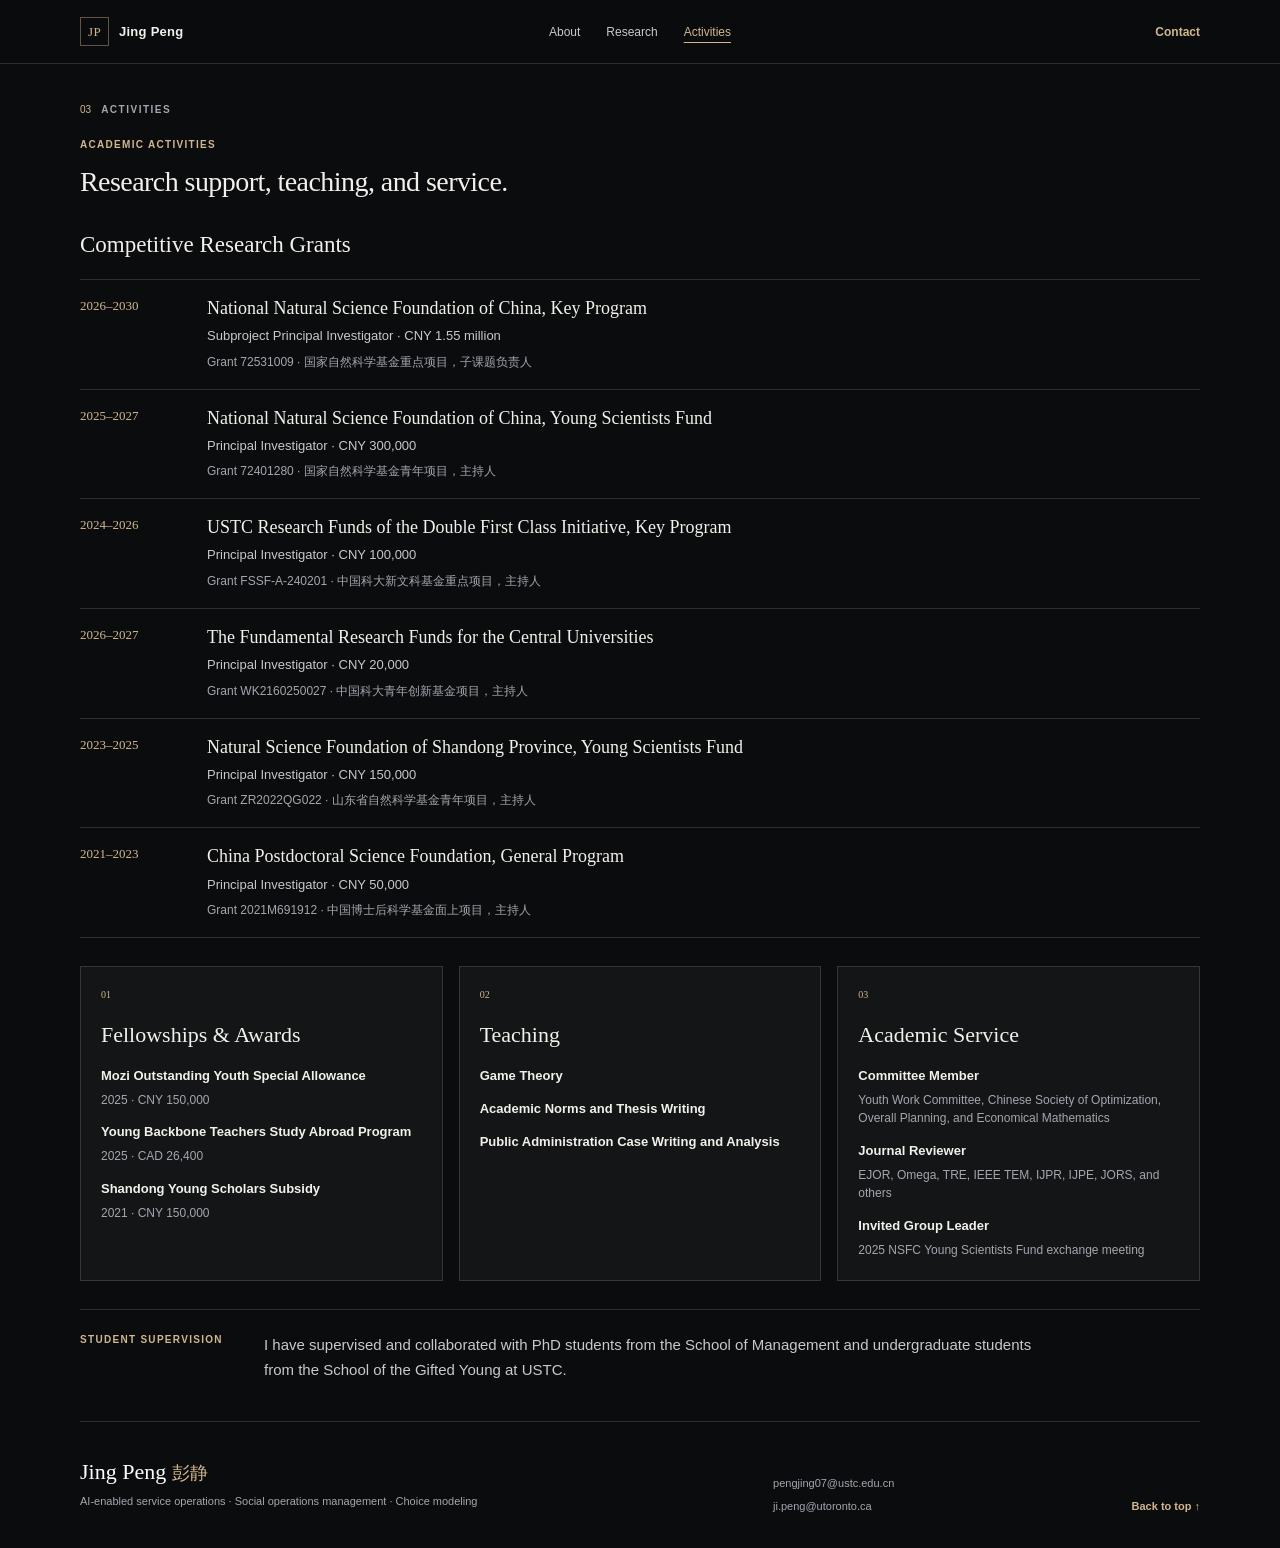
==== activities/index.html @ cc8537a6 "Split academic website into three pages and place research overview on homepage" ====
<!DOCTYPE html><html lang="en"><head><meta charSet="utf-8"/><meta name="viewport" content="width=device-width, initial-scale=1"/><link rel="preload" href="https://jing-peng-homepage.pengjingeve.chatgpt.site/api/visit?source=homepage" as="image"/><link rel="preload" href="/jing-peng.jpg" as="image"/><link rel="stylesheet" href="/styles.css" data-precedence="next"/><link rel="stylesheet" href="/overrides.css?v=20261028-portrait"/><link rel="stylesheet" href="/editorial.css?v=20261103-pages"/><title>Activities | Jing Peng</title><meta name="description" content="Jing Peng is an operations management scholar working on AI-enabled service operations, social operations management, and choice modeling."/><link rel="shortcut icon" href="/favicon.svg"/><link rel="icon" href="/favicon.svg"/></head><body><main id="top"><img class="visit-beacon" src="https://jing-peng-homepage.pengjingeve.chatgpt.site/api/visit?source=homepage" alt="" aria-hidden="true" width="1" height="1"/><header class="site-header"><a class="wordmark" href="/" aria-label="Jing Peng, home"><span>JP</span><strong>Jing Peng</strong></a><nav aria-label="Primary navigation"><a href="/">About</a><a href="/research/">Research</a><a href="/activities/" aria-current="page">Activities</a></nav><a class="contact-link" href="mailto:pengjing07@ustc.edu.cn">Contact</a></header><section class="section activities" id="activities"><div class="section-label"><span>03</span><p>Activities</p></div><div class="activities-content"><div class="section-heading"><p class="kicker">Academic activities</p><h1 class="page-title">Research support, teaching, and service.</h1></div><div class="activity-block grants"><h3>Competitive Research Grants</h3><div class="grant-list"><article><span>2026–2030</span><div><h4>National Natural Science Foundation of China, Key Program</h4><p>Subproject Principal Investigator · CNY 1.55 million</p><small>Grant 72531009 · 国家自然科学基金重点项目，子课题负责人</small></div></article><article><span>2025–2027</span><div><h4>National Natural Science Foundation of China, Young Scientists Fund</h4><p>Principal Investigator · CNY 300,000</p><small>Grant 72401280 · 国家自然科学基金青年项目，主持人</small></div></article><article><span>2024–2026</span><div><h4>USTC Research Funds of the Double First Class Initiative, Key Program</h4><p>Principal Investigator · CNY 100,000</p><small>Grant FSSF-A-240201 · 中国科大新文科基金重点项目，主持人</small></div></article><article><span>2026–2027</span><div><h4>The Fundamental Research Funds for the Central Universities</h4><p>Principal Investigator · CNY 20,000</p><small>Grant WK2160250027 · 中国科大青年创新基金项目，主持人</small></div></article><article><span>2023–2025</span><div><h4>Natural Science Foundation of Shandong Province, Young Scientists Fund</h4><p>Principal Investigator · CNY 150,000</p><small>Grant ZR2022QG022 · 山东省自然科学基金青年项目，主持人</small></div></article><article><span>2021–2023</span><div><h4>China Postdoctoral Science Foundation, General Program</h4><p>Principal Investigator · CNY 50,000</p><small>Grant 2021M691912 · 中国博士后科学基金面上项目，主持人</small></div></article></div></div><div class="activity-cards"><article><p class="card-number">01</p><h3>Fellowships &amp; Awards</h3><ul><li><strong>Mozi Outstanding Youth Special Allowance</strong><span>2025 · CNY 150,000</span></li><li><strong>Young Backbone Teachers Study Abroad Program</strong><span>2025 · CAD 26,400</span></li><li><strong>Shandong Young Scholars Subsidy</strong><span>2021 · CNY 150,000</span></li></ul></article><article><p class="card-number">02</p><h3>Teaching</h3><ul><li><strong>Game Theory</strong></li><li><strong>Academic Norms and Thesis Writing</strong></li><li><strong>Public Administration Case Writing and Analysis</strong></li></ul></article><article><p class="card-number">03</p><h3>Academic Service</h3><ul><li><strong>Committee Member</strong><span>Youth Work Committee, Chinese Society of Optimization, Overall Planning, and Economical Mathematics</span></li><li><strong>Journal Reviewer</strong><span>EJOR, Omega, TRE, IEEE TEM, IJPR, IJPE, JORS, and others</span></li><li><strong>Invited Group Leader</strong><span>2025 NSFC Young Scientists Fund exchange meeting</span></li></ul></article></div><div class="supervision"><p class="kicker">Student supervision</p><p>I have supervised and collaborated with PhD students from the School of Management and undergraduate students from the School of the Gifted Young at USTC.</p></div></div></section><footer><div><p class="footer-name">Jing Peng <span>彭静</span></p><p>AI-enabled service operations · Social operations management · Choice modeling</p></div><div class="footer-contact"><a href="mailto:pengjing07@ustc.edu.cn">pengjing07@ustc.edu.cn</a><a href="mailto:ji.peng@utoronto.ca">ji.peng@utoronto.ca</a></div><a class="back-top" href="#top">Back to top ↑</a></footer></main></body></html>
---- styles.css ----
/*! tailwindcss v4.2.1 | MIT License | https://tailwindcss.com */@layer properties{@supports (((-webkit-hyphens:none)) and (not (margin-trim:inline))) or ((-moz-orient:inline) and (not (color:rgb(from red r g b)))){*,::backdrop,:after,:before{--tw-blur:initial;--tw-brightness:initial;--tw-contrast:initial;--tw-grayscale:initial;--tw-hue-rotate:initial;--tw-invert:initial;--tw-opacity:initial;--tw-saturate:initial;--tw-sepia:initial;--tw-drop-shadow:initial;--tw-drop-shadow-color:initial;--tw-drop-shadow-alpha:100%;--tw-drop-shadow-size:initial}}}@layer theme{:host,:root{--font-sans:ui-sans-serif,system-ui,sans-serif,"Apple Color Emoji","Segoe UI Emoji","Segoe UI Symbol","Noto Color Emoji";--font-mono:ui-monospace,SFMono-Regular,Menlo,Monaco,Consolas,"Liberation Mono","Courier New",monospace;--spacing:.25rem;--default-transition-duration:.15s;--default-transition-timing-function:cubic-bezier(.4,0,.2,1);--default-font-family:var(--font-sans);--default-mono-font-family:var(--font-mono)}}@layer base{*,::backdrop,:after,:before{box-sizing:border-box;border:0 solid;margin:0;padding:0}::file-selector-button{box-sizing:border-box;border:0 solid;margin:0;padding:0}:host,html{-webkit-text-size-adjust:100%;tab-size:4;line-height:1.5;font-family:var(--default-font-family,ui-sans-serif,system-ui,sans-serif,"Apple Color Emoji","Segoe UI Emoji","Segoe UI Symbol","Noto Color Emoji");font-feature-settings:var(--default-font-feature-settings,normal);font-variation-settings:var(--default-font-variation-settings,normal);-webkit-tap-highlight-color:transparent}hr{height:0;color:inherit;border-top-width:1px}abbr:where([title]){-webkit-text-decoration:underline dotted;text-decoration:underline dotted}h1,h2,h3,h4,h5,h6{font-size:inherit;font-weight:inherit}a{color:inherit;-webkit-text-decoration:inherit;text-decoration:inherit}b,strong{font-weight:bolder}code,kbd,pre,samp{font-family:var(--default-mono-font-family,ui-monospace,SFMono-Regular,Menlo,Monaco,Consolas,"Liberation Mono","Courier New",monospace);font-feature-settings:var(--default-mono-font-feature-settings,normal);font-variation-settings:var(--default-mono-font-variation-settings,normal);font-size:1em}small{font-size:80%}sub,sup{vertical-align:baseline;font-size:75%;line-height:0;position:relative}sub{bottom:-.25em}sup{top:-.5em}table{text-indent:0;border-color:inherit;border-collapse:collapse}:-moz-focusring{outline:auto}progress{vertical-align:baseline}summary{display:list-item}menu,ol,ul{list-style:none}audio,canvas,embed,iframe,img,object,svg,video{vertical-align:middle;display:block}img,video{max-width:100%;height:auto}button,input,optgroup,select,textarea{font:inherit;font-feature-settings:inherit;font-variation-settings:inherit;letter-spacing:inherit;color:inherit;opacity:1;background-color:#0000;border-radius:0}::file-selector-button{font:inherit;font-feature-settings:inherit;font-variation-settings:inherit;letter-spacing:inherit;color:inherit;opacity:1;background-color:#0000;border-radius:0}:where(select:is([multiple],[size])) optgroup{font-weight:bolder}:where(select:is([multiple],[size])) optgroup option{padding-inline-start:20px}::file-selector-button{margin-inline-end:4px}::placeholder{opacity:1}@supports (not ((-webkit-appearance:-apple-pay-button))) or (contain-intrinsic-size:1px){::placeholder{color:currentColor}@supports (color:color-mix(in lab,red,red)){::placeholder{color:color-mix(in oklab,currentcolor 50%,transparent)}}}textarea{resize:vertical}::-webkit-search-decoration{-webkit-appearance:none}::-webkit-date-and-time-value{min-height:1lh;text-align:inherit}::-webkit-datetime-edit{display:inline-flex}::-webkit-datetime-edit-fields-wrapper{padding:0}::-webkit-datetime-edit,::-webkit-datetime-edit-year-field{padding-block:0}::-webkit-datetime-edit-day-field,::-webkit-datetime-edit-month-field{padding-block:0}::-webkit-datetime-edit-hour-field,::-webkit-datetime-edit-minute-field{padding-block:0}::-webkit-datetime-edit-millisecond-field,::-webkit-datetime-edit-second-field{padding-block:0}::-webkit-datetime-edit-meridiem-field{padding-block:0}::-webkit-calendar-picker-indicator{line-height:1}:-moz-ui-invalid{box-shadow:none}button,input:where([type=button],[type=reset],[type=submit]){appearance:button}::file-selector-button{appearance:button}::-webkit-inner-spin-button,::-webkit-outer-spin-button{height:auto}[hidden]:where(:not([hidden=until-found])){display:none!important}}@layer components;@layer utilities{.visible{visibility:visible}.absolute{position:absolute}.fixed{position:fixed}.relative{position:relative}.static{position:static}.sticky{position:sticky}.start{inset-inline-start:var(--spacing)}.end{inset-inline-end:var(--spacing)}.block{display:block}.flex{display:flex}.hidden{display:none}.inline{display:inline}.inline-block{display:inline-block}.inline-flex{display:inline-flex}.resize{resize:both}.blur{--tw-blur:blur(8px);filter:var(--tw-blur,) var(--tw-brightness,) var(--tw-contrast,) var(--tw-grayscale,) var(--tw-hue-rotate,) var(--tw-invert,) var(--tw-saturate,) var(--tw-sepia,) var(--tw-drop-shadow,)}.transition{transition-property:color,background-color,border-color,outline-color,text-decoration-color,fill,stroke,--tw-gradient-from,--tw-gradient-via,--tw-gradient-to,opacity,box-shadow,transform,translate,scale,rotate,filter,-webkit-backdrop-filter,backdrop-filter,display,content-visibility,overlay,pointer-events;transition-timing-function:var(--tw-ease,var(--default-transition-timing-function));transition-duration:var(--tw-duration,var(--default-transition-duration))}}:root{--ink:#102d35;--ink-soft:#274851;--paper:#f4f0e8;--paper-light:#fbfaf6;--accent:#b85b3d;--line:#102d352e;--muted:#65777a}*{box-sizing:border-box}html{scroll-behavior:smooth}body{background:var(--paper-light);color:var(--ink);-webkit-font-smoothing:antialiased;margin:0;font-family:Inter,ui-sans-serif,-apple-system,BlinkMacSystemFont,Segoe UI,sans-serif}a{color:inherit;text-decoration:none}svg{fill:none;stroke:currentColor;stroke-width:1.6px;width:1em;height:1em}.site-header{z-index:20;border-bottom:1px solid var(--line);-webkit-backdrop-filter:blur(16px);backdrop-filter:blur(16px);background:#fbfaf6eb;grid-template-columns:1fr auto 1fr;align-items:center;min-height:76px;padding:0 5vw;display:grid;position:sticky;top:0}.wordmark{letter-spacing:.02em;align-items:center;gap:12px;font-size:14px;display:flex}.wordmark span{width:35px;height:35px;color:var(--paper-light);background:var(--ink);place-items:center;font-family:Georgia,serif;display:grid}.site-header nav{color:var(--ink-soft);gap:34px;font-size:13px;display:flex}.contact-link,.site-header nav a{padding:8px 0;position:relative}.contact-link:after,.site-header nav a:after{content:"";background:var(--accent);transform-origin:100%;height:1px;transition:transform .25s;position:absolute;bottom:3px;left:0;right:0;transform:scaleX(0)}.contact-link:hover:after,.site-header nav a:hover:after{transform-origin:0;transform:scaleX(1)}.contact-link{color:var(--accent);justify-self:end;font-size:13px;font-weight:700}.hero{background:var(--paper);grid-template-columns:minmax(0,1.16fr) minmax(320px,.84fr);min-height:calc(100vh - 76px);display:grid}.hero-copy{flex-direction:column;justify-content:center;padding:9vw 5vw 8vw 8vw;display:flex}.eyebrow,.kicker{color:var(--accent);letter-spacing:.18em;text-transform:uppercase;margin:0 0 24px;font-size:11px;font-weight:800}.hero h1{letter-spacing:-.055em;margin:0;font-family:Georgia,Times New Roman,serif;font-size:clamp(68px,8vw,132px);font-weight:400;line-height:.86}.hero h1 span{color:var(--accent);letter-spacing:.18em;margin-top:20px;font-family:Songti SC,STSong,serif;font-size:.35em;display:block}.hero-role{margin:50px 0 0;font-family:Georgia,serif;font-size:clamp(19px,1.65vw,26px);line-height:1.55}.hero-intro{max-width:680px;color:var(--ink-soft);margin:24px 0 0;font-size:16px;line-height:1.8}.hero-actions{flex-wrap:wrap;align-items:center;gap:26px;margin-top:38px;display:flex}.primary-button{color:#fff;background:var(--ink);padding:15px 20px;font-size:13px;font-weight:700;transition:background .2s,transform .2s}.primary-button:hover{background:var(--accent);transform:translateY(-2px)}.text-button{color:var(--accent);align-items:center;gap:8px;font-size:13px;font-weight:700;display:flex}.text-button svg{transition:transform .2s}.text-button:hover svg{transform:translate(3px,-3px)}.portrait-wrap{background:var(--ink);place-items:center;min-height:610px;padding:7vw 7vw 7vw 3vw;display:grid;position:relative;overflow:hidden}.portrait-wrap:before{content:"";border:1px solid #ffffff26;border-radius:50%;width:430px;height:430px;position:absolute}.portrait-frame{z-index:1;width:min(100%,445px);position:relative;box-shadow:28px 32px #b85b3df2}.portrait-frame img{filter:saturate(.82)contrast(1.03);width:100%;height:auto;display:block}.portrait-note{z-index:2;color:#fff;border-left:2px solid var(--accent);background:#102d35e6;flex-direction:column;padding:14px 18px;display:flex;position:absolute;bottom:3vw;right:4vw}.portrait-note span{color:#b9c8c8;letter-spacing:.14em;text-transform:uppercase;font-size:10px}.portrait-note strong{margin-top:4px;font-family:Georgia,serif;font-size:15px;font-weight:400}.profile-strip{color:#fff;background:var(--accent);grid-template-columns:1fr 3fr;align-items:center;padding:26px 8vw;display:grid}.profile-strip>span{letter-spacing:.18em;text-transform:uppercase;font-size:11px;font-weight:800}.profile-strip ul{justify-content:space-between;gap:30px;margin:0;padding:0;font-family:Georgia,serif;font-size:clamp(16px,1.5vw,22px);list-style:none;display:flex}.section{grid-template-columns:minmax(120px,1fr) minmax(0,5fr);padding:110px 8vw;display:grid}.section-label{align-items:flex-start;gap:13px;padding-top:8px;display:flex}.section-label span{color:var(--accent);font-family:Georgia,serif;font-size:12px}.section-label p{letter-spacing:.15em;text-transform:uppercase;writing-mode:vertical-rl;margin:0;font-size:11px;font-weight:800;transform:rotate(180deg)}.about{background:var(--paper-light)}.about-content{max-width:1050px}.lead{letter-spacing:-.025em;max-width:980px;margin:0;font-family:Georgia,serif;font-size:clamp(32px,4.3vw,62px);line-height:1.13}.mentor-highlight{background:var(--paper);border-left:4px solid var(--accent);grid-template-columns:170px 1fr;align-items:start;gap:32px;margin-top:0;padding:28px 32px;display:grid}.mentor-highlight>span{color:var(--accent);letter-spacing:.16em;text-transform:uppercase;padding-top:5px;font-size:11px;font-weight:800}.mentor-highlight p{max-width:760px;color:var(--ink);margin:0;font-family:Georgia,serif;font-size:clamp(20px,2vw,25px);line-height:1.55}.mentor-highlight a{color:var(--accent);border-bottom:1px solid #b85b3d73}.mentor-highlight strong{font-weight:700}.mentor-highlight+.mentor-highlight{margin-top:16px}.profile-links{border-top:1px solid var(--line);border-bottom:1px solid var(--line);grid-template-columns:repeat(4,1fr);margin-top:65px;display:grid}.profile-links a{border-right:1px solid var(--line);justify-content:space-between;align-items:center;padding:20px 18px;font-size:13px;font-weight:700;display:flex}.profile-links a:last-child{border-right:0}.profile-links a:hover{color:#fff;background:var(--accent)}.research{color:var(--paper-light);background:var(--ink)}.section-label.light span{color:#df896e}.section-label.light p{color:var(--paper-light)}.research-content{min-width:0}.section-heading{max-width:840px}.interests h2,.section-heading h2{letter-spacing:-.035em;margin:0;font-family:Georgia,serif;font-size:clamp(40px,5.2vw,76px);font-weight:400;line-height:1.05}.light-heading .kicker{color:#df896e}.research .section-heading .kicker{margin-bottom:14px;font-size:14px}.legend{color:#d5dddd;margin:0;font-size:16px;line-height:1.6}.featured-papers{border-top:1px solid #ffffff38;margin-top:70px}.featured-paper{border-bottom:1px solid #ffffff38;grid-template-columns:48px 1fr;gap:18px;padding:40px 0;display:grid}.paper-index{color:#df896e;font-family:Georgia,serif;font-size:13px}.paper-status{color:#b7c7c7;letter-spacing:.08em;text-transform:uppercase;margin:0 0 10px;font-size:13px;font-weight:700}.featured-paper h3{max-width:1050px;margin:0;font-family:Georgia,serif;font-size:clamp(23px,2.5vw,34px);font-weight:400;line-height:1.2}.featured-paper h3 a,.paper-authors a{transition:color .2s}.featured-paper h3 a:hover,.paper-authors a:hover{color:#df896e}.paper-authors{color:#d5dddd;margin:17px 0 0;font-size:18px;line-height:1.5}.paper-authors sup{color:#df896e;font-weight:800}.paper-detail{color:#94aaad;margin:10px 0 0;font-size:13px;line-height:1.6}.paper-previous-title{color:#94aaad;margin:10px 0 0;font-size:15px;line-height:1.6}.publication-section{grid-template-columns:350px minmax(0,1fr);gap:34px;margin-top:105px;display:grid}.publication-heading{align-self:start;position:sticky;top:110px}.publication-heading .kicker{color:#df896e}.publication-heading h3{white-space:nowrap;margin:0;font-family:Georgia,serif;font-size:clamp(20px,1.7vw,23px);font-weight:400;line-height:1.2}.publication-heading>p:last-child{color:#9db0b2;font-size:13px;line-height:1.7}.publication{border-bottom:1px solid #ffffff2e;grid-template-columns:55px 1fr;gap:20px;margin-bottom:30px;padding:0 0 30px;display:grid}.publication-year{color:#df896e;font-family:Georgia,serif;font-size:13px}.publication p{margin:0}.publication .authors{color:#aebfc0;font-size:12px;line-height:1.5}.publication h4{margin:7px 0;font-family:Georgia,serif;font-size:20px;font-weight:400;line-height:1.35}.publication h4 a{transition:color .2s}.publication h4 a:hover{color:#df896e}.publication .journal{color:#91a8aa;font-size:13px;line-height:1.55}.publication .paper-note{color:#df896e;text-transform:uppercase;letter-spacing:.06em;margin-top:9px;font-size:11px}.student-work{padding-top:100px}.early-work,.student-work{border-top:1px solid #ffffff38}.early-work{padding-top:90px}.activities{background:var(--paper)}.activities-content{min-width:0}.activities .section-heading{max-width:none}.activities .section-heading h2{white-space:nowrap;font-size:clamp(38px,4vw,56px)}.activity-block{margin-top:80px}.activity-block>h3{margin:0 0 30px;font-family:Georgia,serif;font-size:30px;font-weight:400}.grant-list{border-top:1px solid var(--line)}.grant-list article{border-bottom:1px solid var(--line);grid-template-columns:120px 1fr;gap:30px;padding:28px 0;display:grid}.grant-list article>span{color:var(--accent);font-family:Georgia,serif;font-size:16px}.grant-list h4{margin:0;font-family:Georgia,serif;font-size:22px;font-weight:400;line-height:1.35}.grant-list p{color:var(--ink-soft);margin:8px 0 5px;font-size:15px}.grant-list small{color:var(--muted);font-size:14px;line-height:1.5}.activity-cards{grid-template-columns:repeat(3,1fr);gap:18px;margin-top:80px;display:grid}.activity-cards article{min-height:390px;color:var(--paper-light);background:var(--ink);padding:28px}.activity-cards article:nth-child(2){color:var(--ink);background:#d9ddd4}.activity-cards article:nth-child(3){background:var(--accent)}.card-number{opacity:.65;margin:0 0 50px;font-family:Georgia,serif;font-size:13px}.activity-cards h3{margin:0 0 28px;font-family:Georgia,serif;font-size:28px;font-weight:400}.activity-cards ul{gap:20px;margin:0;padding:0;list-style:none;display:grid}.activity-cards li{flex-direction:column;gap:5px;display:flex}.activity-cards strong{font-size:15px;line-height:1.45}.activity-cards span{opacity:.78;font-size:14px;line-height:1.55}.supervision{border-top:1px solid var(--line);grid-template-columns:1fr 3fr;gap:7vw;margin-top:90px;padding-top:35px;display:grid}.supervision>p:last-child{max-width:800px;margin:0;font-family:Georgia,serif;font-size:21px;line-height:1.5}.interests{color:#fff;background:var(--accent)}.interests-content{max-width:1020px}.interests .kicker{color:#ffe5db}.interests-content>p:nth-of-type(2){max-width:780px;margin:38px 0 0;font-family:Georgia,serif;font-size:21px;line-height:1.6}.song-links{grid-template-columns:1fr 1fr;gap:16px;margin-top:60px;display:grid}.song-card{min-height:180px;color:var(--ink);background:var(--paper-light);flex-direction:column;padding:26px;display:flex}.song-links span{color:var(--accent);letter-spacing:.15em;text-transform:uppercase;grid-column:1/-1;align-self:start;font-size:10px;font-weight:800}.song-links strong{margin-top:18px;font-family:Georgia,serif;font-size:20px;font-weight:400}.song-card audio{color-scheme:light;width:100%;margin-top:auto;padding-top:24px}footer{color:#b6c3c3;background:#09252d;grid-template-columns:2fr 1fr auto;align-items:end;gap:5vw;padding:70px 8vw;font-size:12px;display:grid}footer p{margin:5px 0}.footer-name{color:#fff;font-family:Georgia,serif;font-size:28px}.footer-name span{color:#df896e;font-family:Songti SC,serif;font-size:18px}.footer-contact{flex-direction:column;gap:8px;display:flex}.back-top:hover,.footer-contact a:hover{color:#fff}.back-top{color:#df896e;font-weight:700}@media (max-width:980px){.site-header{grid-template-columns:1fr auto}.site-header nav{display:none}.hero{grid-template-columns:1fr 1fr}.hero-copy{padding-left:6vw}.hero h1{font-size:clamp(58px,9vw,86px)}.portrait-wrap{padding:8vw 5vw 8vw 2vw}.profile-strip{grid-template-columns:1fr;gap:14px}.profile-strip ul{flex-wrap:wrap;justify-content:flex-start}.section{grid-template-columns:70px 1fr;padding:90px 5vw}.publication-section{grid-template-columns:1fr;gap:40px}.publication-heading{position:static}.publication-heading h3{white-space:normal}.activity-cards{grid-template-columns:1fr}.activity-cards article{min-height:0}.activities .section-heading h2{white-space:normal}}@media (max-width:700px){.site-header{min-height:66px;padding:0 20px}.wordmark strong{display:none}.hero{grid-template-columns:1fr}.hero-copy{min-height:650px;padding:90px 24px 70px}.hero h1{font-size:67px}.hero-role{margin-top:38px;font-size:19px}.hero-actions{flex-direction:column;align-items:flex-start}.portrait-wrap{min-height:auto;padding:60px 40px 80px}.portrait-frame{box-shadow:17px 19px 0 var(--accent)}.portrait-note{bottom:30px;right:24px}.profile-strip{padding:26px 24px}.profile-strip ul{gap:8px;display:grid}.section{grid-template-columns:1fr;padding:75px 24px}.section-label{margin-bottom:38px}.section-label p{writing-mode:horizontal-tb;transform:none}.mentor-highlight{grid-template-columns:1fr;gap:12px;margin-top:0;padding:24px}.mentor-highlight p{font-size:20px}.profile-links{grid-template-columns:1fr 1fr;margin-top:45px}.profile-links a:nth-child(2){border-right:0}.profile-links a:nth-child(-n+2){border-bottom:1px solid var(--line)}.featured-paper{grid-template-columns:38px 1fr;gap:14px}.publication-section{margin-top:80px}.publication{grid-template-columns:48px 1fr;gap:10px}.supervision{grid-template-columns:1fr;gap:15px}.grant-list article{gap:9px}.grant-list article,.song-links,footer{grid-template-columns:1fr}footer{align-items:start;padding:55px 24px}}@media (prefers-reduced-motion:reduce){html{scroll-behavior:auto}*,:after,:before{transition-duration:.01ms!important}}.visit-beacon{opacity:0;pointer-events:none;width:1px;height:1px;position:absolute}@property --tw-blur{syntax:"*";inherits:false}@property --tw-brightness{syntax:"*";inherits:false}@property --tw-contrast{syntax:"*";inherits:false}@property --tw-grayscale{syntax:"*";inherits:false}@property --tw-hue-rotate{syntax:"*";inherits:false}@property --tw-invert{syntax:"*";inherits:false}@property --tw-opacity{syntax:"*";inherits:false}@property --tw-saturate{syntax:"*";inherits:false}@property --tw-sepia{syntax:"*";inherits:false}@property --tw-drop-shadow{syntax:"*";inherits:false}@property --tw-drop-shadow-color{syntax:"*";inherits:false}@property --tw-drop-shadow-alpha{syntax:"<percentage>";inherits:false;initial-value:100%}@property --tw-drop-shadow-size{syntax:"*";inherits:false}
---- overrides.css ----
.hero-role span {
  color: var(--muted);
  font-size: .78em;
  font-weight: 500;
  white-space: nowrap;
}

.rotman-experience p {
  max-width: 790px;
}

.rotman-experience ul {
  display: grid;
  gap: 0;
  margin: 24px 0 0;
  padding: 0;
  border-top: 1px solid var(--line);
  list-style: none;
}

.rotman-experience li {
  display: grid;
  grid-template-columns: minmax(190px, 1fr) minmax(210px, auto);
  gap: 24px;
  align-items: baseline;
  padding: 14px 0;
  border-bottom: 1px solid var(--line);
}

.rotman-experience li > div {
  display: grid;
  gap: 5px;
}

.rotman-experience li strong {
  color: var(--ink);
  font-family: Inter, ui-sans-serif, -apple-system, BlinkMacSystemFont, "Segoe UI", sans-serif;
  font-size: 15px;
}

.rotman-experience li small {
  color: var(--accent);
  font-size: 13px;
  font-weight: 700;
  line-height: 1.45;
  white-space: nowrap;
}

.rotman-experience li span {
  color: var(--muted);
  font-size: 14px;
  text-align: right;
}

@media (max-width: 700px) {
  .rotman-experience li {
    grid-template-columns: 1fr;
    gap: 4px;
  }

  .rotman-experience li span {
    text-align: left;
  }
}

.other-publications {
  border-top: 1px solid rgba(255, 255, 255, .22);
  padding-top: 90px;
}

.other-publications .publication {
  padding: 22px 0;
}

.other-publications .publication h4 {
  font-size: 20px;
}

.other-publications .publication .authors,
.other-publications .publication .journal {
  font-size: 14px;
}

.other-publications .publication-year {
  font-size: 13px;
}

/* Compact the five selected papers while preserving their visual priority. */
.research .featured-papers {
  margin-top: 34px;
}

.research .featured-paper {
  grid-template-columns: 40px 1fr;
  gap: 12px;
  padding: 16px 0;
}

.research .paper-index {
  font-size: 11px;
}

.research .paper-status {
  margin-bottom: 5px;
  font-size: 11px;
}

.research .featured-paper h3 {
  font-size: clamp(19px, 1.85vw, 26px);
  line-height: 1.14;
}

.research .paper-authors {
  margin-top: 8px;
  font-size: 14px;
  line-height: 1.35;
}

.research .paper-detail {
  margin-top: 4px;
  font-size: 11.5px;
  line-height: 1.4;
}

.research .paper-previous-title {
  margin-top: 4px;
  font-size: 12px;
  line-height: 1.4;
}

@media (min-width: 981px) {
  .research.section {
    padding-top: 60px;
  }
}

/* Circular upper-body portrait on the homepage. */
.portrait-frame {
  aspect-ratio: 1 / 1;
  border-radius: 50%;
  overflow: hidden;
  box-shadow: 24px 28px 0 var(--accent);
}

.portrait-frame img {
  width: 100%;
  height: 100%;
  object-fit: cover;
  object-position: center top;
  transform: scale(1.18);
  transform-origin: center top;
}
---- editorial.css ----
/* Black editorial template: one compact introduction, followed by the research. */
:root{--ink:#f2f0ea;--ink-soft:#c7c9cd;--paper:#111315;--paper-light:#0b0c0e;--accent:#d0b78f;--line:#ffffff24;--muted:#a3a7ae}
html{color-scheme:dark;scroll-padding-top:88px}
body{background:#0b0c0e;color:var(--ink)}
.site-header{min-height:64px;padding:0 max(24px,calc((100vw - 1120px)/2));background:#0b0c0ef2;border-bottom:1px solid var(--line);grid-template-columns:1fr auto 1fr}
.wordmark{gap:10px;font-size:13px}
.wordmark span{width:29px;height:29px;background:transparent;color:var(--accent);border:1px solid #d0b78f70}
.site-header nav{display:flex;gap:26px;color:#c7c9cd;font-size:12px}
.contact-link{color:var(--accent);font-size:12px}
.intro-section{max-width:1120px;margin:0 auto;padding:40px 0 32px}
.intro-content{scroll-margin-top:88px}
.intro-heading{display:grid;grid-template-columns:minmax(0,1fr) 160px;gap:38px;align-items:start}
.intro-copy .eyebrow{margin:0 0 12px;color:var(--accent);font-size:10px;letter-spacing:.13em}
.intro-copy h1{display:flex;align-items:baseline;flex-wrap:wrap;gap:18px;margin:0;font-family:Georgia,"Times New Roman",serif;font-size:48px;font-weight:400;letter-spacing:-.035em;line-height:1.12}
.intro-copy h1 span{color:var(--accent);font-family:"Songti SC",STSong,serif;font-size:23px;letter-spacing:.12em}
.intro-role{margin:10px 0 0;color:#e5e5e2;font-size:16px;line-height:1.5}
.intro-bio{max-width:860px;margin:16px 0 0;color:var(--ink-soft);font-size:15px;line-height:1.75}
.intro-bio a{color:var(--accent);text-decoration:underline;text-underline-offset:3px}
.intro-bio strong{font-weight:600}
.intro-portrait{width:160px;margin:0}
.intro-portrait img{width:160px;height:160px;border-radius:50%;object-fit:cover;object-position:center top;border:1px solid #ffffff26}
.intro-portrait figcaption{margin-top:12px;color:#c7c9cd;text-align:center;font-size:12px;line-height:1.5}
.intro-portrait figcaption span{display:block;color:var(--muted);font-size:9px;text-transform:uppercase;letter-spacing:.13em}
.rotman-timeline{display:grid;grid-template-columns:repeat(3,minmax(0,1fr));gap:24px;margin:24px 0 0;padding:18px 0;border-top:1px solid var(--line);border-bottom:1px solid var(--line);list-style:none}
.rotman-timeline li{display:flex;flex-direction:column;gap:5px;min-width:0}
.rotman-timeline li>div{display:contents}
.rotman-timeline strong{color:#eeeeea;font-size:13px;font-weight:600;line-height:1.5}
.rotman-timeline small{order:3;color:var(--accent);font-size:11px;line-height:1.55}
.rotman-timeline li>span{color:var(--muted);font-size:12px;line-height:1.5}
.intro-footer{display:flex;justify-content:space-between;align-items:center;flex-wrap:wrap;gap:16px;margin-top:18px}
.intro-contact{display:inline-flex;align-items:center;gap:6px;color:var(--accent);font-size:12px;font-weight:600}
.intro-contact svg{width:12px;height:12px}
.intro-footer .profile-links{display:flex;flex-wrap:wrap;gap:20px;margin:0;border:0}
.intro-footer .profile-links a{gap:6px;padding:0;border:0;color:#c7c9cd;font-size:12px;font-weight:500}
.intro-footer .profile-links a:hover{color:var(--accent);background:none}
.intro-footer .profile-links svg{width:11px;height:11px}
.profile-strip{max-width:1120px;margin:0 auto;padding:15px 0;background:transparent;color:var(--ink-soft);border-top:1px solid var(--line);border-bottom:1px solid var(--line);grid-template-columns:150px minmax(0,1fr);gap:20px}
.profile-strip>span{color:var(--muted);font-size:9px;letter-spacing:.12em}
.profile-strip ul{justify-content:flex-start;gap:28px;font-family:inherit;font-size:12px;line-height:1.6}
.section{display:block;max-width:1120px;margin:0 auto;padding:38px 0;background:transparent;border-bottom:1px solid var(--line)}
.section-label{display:flex;align-items:baseline;gap:10px;margin:0 0 20px;padding:0}
.section-label p,.section-label.light p{writing-mode:horizontal-tb;transform:none;color:var(--muted);font-size:10px;letter-spacing:.15em}
.section-label span,.section-label.light span{color:var(--accent);font-family:inherit;font-size:10px}
.research{background:transparent;color:var(--ink)}
.research.section{padding-top:36px}
.section-heading{max-width:850px}
.eyebrow,.kicker,.light-heading .kicker,.research .section-heading .kicker{color:var(--accent);margin-bottom:12px;font-size:10px;letter-spacing:.13em}
.section-heading h2,.interests h2,.research-overview h2{font-family:Georgia,"Times New Roman",serif;font-size:38px;line-height:1.15;letter-spacing:-.025em}
.research-overview{margin-bottom:32px}
.research-summary{max-width:1000px;margin:16px 0 0;color:var(--ink-soft);font-size:15px;line-height:1.75}
.research-themes{display:grid;grid-template-columns:repeat(3,minmax(0,1fr));gap:26px;margin-top:26px}
.research-theme{display:flex;flex-direction:column;min-width:0;padding-top:16px;border-top:1px solid var(--line)}
.research-theme h3{margin:0;color:var(--ink);font-family:Georgia,serif;font-size:21px;font-weight:400;line-height:1.25}
.research-theme>p{margin:12px 0 0;color:var(--ink-soft);font-size:13px;line-height:1.7}
.research-theme .theme-paper{margin-top:auto;padding-top:16px;font-size:12px;line-height:1.55}
.theme-paper span{display:block;margin-bottom:5px;color:var(--muted);font-size:9px;letter-spacing:.1em;text-transform:uppercase}
.theme-paper a{color:var(--accent);text-decoration:underline;text-decoration-color:#d0b78f60;text-underline-offset:3px}
.theme-paper a:hover{color:#fff}
a:focus-visible{outline:2px solid var(--accent);outline-offset:4px}
.legend{color:var(--muted);font-size:12px;line-height:1.5}
.research .featured-papers{margin-top:18px;border-color:var(--line)}
.research .featured-paper{grid-template-columns:28px minmax(0,1fr);gap:10px;padding:14px 0;border-color:var(--line)}
.research .paper-index,.research .paper-status,.research .mentor-note{color:var(--accent)}
.research .paper-index{font-size:10px}
.research .paper-status{font-size:10px;letter-spacing:.05em;margin-bottom:5px}
.research .featured-paper h3{font-size:22px;line-height:1.25}
.research .paper-authors{color:#c7c9cd;margin-top:7px;font-size:13px;line-height:1.5}
.research .paper-authors sup{color:var(--accent)}
.research .paper-detail,.research .paper-previous-title{color:var(--muted);margin-top:4px;font-size:11.5px;line-height:1.55}
.research .paper-detail.mentor-note{color:var(--accent)}
.featured-paper h3 a:hover,.paper-authors a:hover,.publication h4 a:hover{color:var(--accent)}
.publication-section,.other-publications{grid-template-columns:190px minmax(0,1fr);gap:28px;margin-top:36px;padding-top:28px;border-color:var(--line)}
.publication-heading{position:static}
.publication-heading .kicker{color:var(--muted);margin-bottom:10px}
.publication-heading h3{font-size:22px;white-space:normal;line-height:1.3}
.other-publications .publication{grid-template-columns:42px minmax(0,1fr);gap:14px;margin:0;padding:13px 0;border-color:var(--line)}
.other-publications .publication:first-child{padding-top:0}
.other-publications .publication h4{margin:4px 0;font-size:18px;line-height:1.4}
.other-publications .publication .authors,.other-publications .publication .journal{color:var(--muted);font-size:12px;line-height:1.6}
.other-publications .publication-year{color:var(--accent);font-size:12px}
.activities .section-heading h2{font-size:34px;white-space:normal}
.activity-block{margin-top:28px}
.activity-block>h3{margin-bottom:16px;font-size:23px}
.grant-list article{grid-template-columns:105px minmax(0,1fr);gap:22px;padding:16px 0}
.grant-list article>span{color:var(--accent);font-size:13px}
.grant-list h4{font-size:18px;line-height:1.4}
.grant-list p{margin:5px 0 3px;color:var(--ink-soft);font-size:13px}
.grant-list small{color:var(--muted);font-size:12px;line-height:1.5}
.activity-cards{grid-template-columns:repeat(3,minmax(0,1fr));gap:16px;margin-top:28px}
.activity-cards article,.activity-cards article:nth-child(2),.activity-cards article:nth-child(3){min-height:0;padding:20px;background:#131517;color:var(--ink);border:1px solid var(--line)}
.card-number{margin-bottom:16px;color:var(--accent);font-size:10px;opacity:1}
.activity-cards h3{margin-bottom:16px;font-size:22px}
.activity-cards ul{gap:14px}
.activity-cards strong{font-size:13px}
.activity-cards span{color:var(--muted);font-size:12px;opacity:1}
.supervision{grid-template-columns:160px minmax(0,1fr);gap:24px;margin-top:28px;padding-top:22px}
.supervision>p:last-child{font-family:inherit;font-size:15px;line-height:1.7;color:var(--ink-soft)}
.interests{color:var(--ink);background:transparent}
.interests-content{max-width:none}
.interests .kicker{color:var(--accent)}
.interests-content>p:nth-of-type(2){max-width:900px;margin:0;font-family:inherit;font-size:16px;line-height:1.75;color:var(--ink-soft)}
.song-links{gap:16px;margin-top:22px}
.song-card{min-height:0;padding:18px;background:#131517;color:var(--ink);border:1px solid var(--line)}
.song-links span{color:var(--accent);font-size:9px}
.song-links strong{margin-top:10px;font-size:18px}
.song-card audio{color-scheme:dark;padding-top:16px}
footer{max-width:1120px;margin:0 auto;padding:28px 0 34px;background:transparent;grid-template-columns:2fr 1fr auto;gap:24px;color:var(--muted);font-size:11px}
.footer-name{font-size:22px}.footer-name span,.back-top{color:var(--accent)}
.footer-contact{gap:6px}
@media(max-width:1199px){.intro-section,.profile-strip,.section,footer{margin-left:32px;margin-right:32px}.site-header{padding-left:32px;padding-right:32px}}
@media(max-width:900px){.intro-heading{grid-template-columns:minmax(0,1fr) 132px;gap:26px}.intro-portrait,.intro-portrait img{width:132px}.intro-portrait img{height:132px}.intro-copy h1{font-size:42px}.research-themes{gap:20px}.research-theme h3{font-size:20px}.publication-section{grid-template-columns:1fr;gap:20px}.activity-cards{grid-template-columns:1fr}.supervision{grid-template-columns:1fr;gap:6px}.profile-strip{grid-template-columns:1fr;gap:7px}.profile-strip ul{gap:10px 24px;flex-wrap:wrap}}
@media(max-width:700px){
html{scroll-padding-top:105px}
.site-header{display:flex;justify-content:space-between;flex-wrap:wrap;gap:10px;min-height:0;padding:12px 20px 10px}
.wordmark strong{display:block}.wordmark span{width:25px;height:25px}
.site-header nav{order:3;width:100%;justify-content:space-between;gap:14px;font-size:11px}
.site-header nav a,.contact-link{padding:3px 0}
.intro-section,.profile-strip,.section,footer{margin-left:22px;margin-right:22px}
.intro-section{padding-top:26px;padding-bottom:22px}
.intro-heading{grid-template-columns:minmax(0,1fr) 96px;gap:18px}
.intro-copy{display:contents}
.intro-copy .eyebrow{grid-column:1/-1;grid-row:1;margin:0;font-size:9px;letter-spacing:.09em}
.intro-copy h1{grid-column:1;grid-row:2;align-self:center;display:block;font-size:36px}
.intro-copy h1 span{display:block;margin-top:7px;font-size:19px}
.intro-role{grid-column:1/-1;grid-row:3;margin:0;font-size:15px}
.intro-bio{grid-column:1/-1;grid-row:4;margin:0;font-size:14px;line-height:1.7}
.intro-portrait{grid-column:2;grid-row:2;align-self:center;width:96px}
.intro-portrait img{width:96px;height:96px}
.intro-portrait figcaption{margin-top:7px;font-size:10px}
.intro-portrait figcaption span{font-size:8px}
.rotman-timeline{grid-template-columns:1fr;gap:0;margin-top:18px;padding:0}
.rotman-timeline li{display:grid;grid-template-columns:minmax(0,1fr) auto;gap:3px 10px;padding:11px 0;border-bottom:1px solid var(--line)}
.rotman-timeline li:last-child{border-bottom:0}
.rotman-timeline strong{font-size:12px}
.rotman-timeline li>span{font-size:11px;align-self:baseline;white-space:nowrap}
.rotman-timeline small{grid-column:1/-1;font-size:10.5px}
.intro-footer{display:block;margin-top:16px}
.intro-footer .profile-links{margin-top:14px;gap:12px 18px}
.intro-footer .profile-links a{font-size:11px}
.profile-strip{padding:12px 0}
.profile-strip ul{display:flex;gap:6px 18px;font-size:11px}
.section,.research.section{padding-top:28px;padding-bottom:28px}
.section-label{margin-bottom:16px}
.section-heading h2,.research-overview h2{font-size:30px;line-height:1.18}
.research-summary{font-size:14px;margin-top:12px}
.research-themes{grid-template-columns:1fr;gap:18px;margin-top:20px}
.research-theme{padding-top:14px}
.research-theme h3{font-size:21px}
.research-theme>p{margin-top:9px}
.research-theme .theme-paper{padding-top:0;margin-top:12px}
.research-overview{margin-bottom:26px}
.research .featured-paper{grid-template-columns:20px minmax(0,1fr);gap:8px;padding:13px 0}
.research .featured-paper h3{font-size:20px}
.research .paper-authors{font-size:12px}
.research .paper-status{font-size:9px}
.other-publications{margin-top:26px;padding-top:22px}
.other-publications .publication{grid-template-columns:34px minmax(0,1fr);gap:10px}
.other-publications .publication h4{font-size:17px}
.activities .section-heading h2{font-size:28px}
.activity-block{margin-top:22px}
.grant-list article{grid-template-columns:1fr;gap:6px;padding:14px 0}
.grant-list h4{font-size:17px}
.activity-cards{gap:12px;margin-top:22px}
.activity-cards article{padding:17px}
.song-links{grid-template-columns:1fr;gap:12px}
.interests-content>p:nth-of-type(2){font-size:14px}
footer{grid-template-columns:1fr;gap:16px;padding-top:22px;padding-bottom:26px}
}
@media(max-width:360px){.intro-section,.profile-strip,.section,footer{margin-left:18px;margin-right:18px}.intro-heading{grid-template-columns:minmax(0,1fr) 84px;gap:14px}.intro-portrait,.intro-portrait img{width:84px}.intro-portrait img{height:84px}.intro-copy h1{font-size:32px}.rotman-timeline li{grid-template-columns:1fr;gap:3px}.rotman-timeline small{order:3}.intro-footer .profile-links{gap:10px 16px}}

/* Three pages with a larger, left-aligned portrait. */
body{min-height:100vh}
.site-header nav a[aria-current="page"]{color:var(--accent);text-decoration:underline;text-underline-offset:6px;text-decoration-thickness:1px}
.intro-heading{grid-template-columns:240px minmax(0,1fr);gap:40px;align-items:center}
.intro-copy{display:block}
.intro-portrait{width:240px;margin:0;grid-column:1;grid-row:1}
.intro-portrait img{display:block;width:240px;height:240px}
.intro-copy{grid-column:2;grid-row:1}
.intro-copy h1{font-size:46px}
.intro-bio{max-width:760px}
.home-overview{padding-top:28px;padding-bottom:32px}
.home-overview .research-overview{margin-bottom:0}
.home-overview h2{font-size:32px}
.page-title{margin:0 0 16px;font-family:Georgia,"Times New Roman",serif;font-size:32px;font-weight:400;line-height:1.2;letter-spacing:-.02em}
.activities .section-heading .page-title{font-size:28px;line-height:1.3;margin-bottom:0}
.research .page-title{margin-bottom:24px}
@media(max-width:900px){
 .intro-heading{grid-template-columns:200px minmax(0,1fr);gap:28px}
 .intro-portrait,.intro-portrait img{width:200px}.intro-portrait img{height:200px}
 .intro-copy h1{font-size:40px}
}
@media(max-width:700px){
 .intro-heading{grid-template-columns:150px minmax(0,1fr);gap:16px 22px;align-items:center}
 .intro-copy{display:contents}
 .intro-portrait{grid-column:1;grid-row:1/3;align-self:center;width:150px}
 .intro-portrait img{width:150px;height:150px}
 .intro-copy .eyebrow{grid-column:2;grid-row:1;align-self:end;font-size:9px;letter-spacing:.06em}
 .intro-copy h1{grid-column:2;grid-row:2;align-self:start;font-size:32px}
 .intro-role{grid-column:1/-1;grid-row:3;margin-top:2px}
 .intro-bio{grid-column:1/-1;grid-row:4}
 .page-title,.home-overview h2{font-size:28px}
 .activities .section-heading .page-title{font-size:24px}
}
@media(max-width:380px){
 .intro-heading{grid-template-columns:128px minmax(0,1fr);gap:14px}
 .intro-portrait,.intro-portrait img{width:128px}.intro-portrait img{height:128px}
 .intro-copy h1{font-size:29px}
 .intro-copy h1 span{font-size:18px}
}
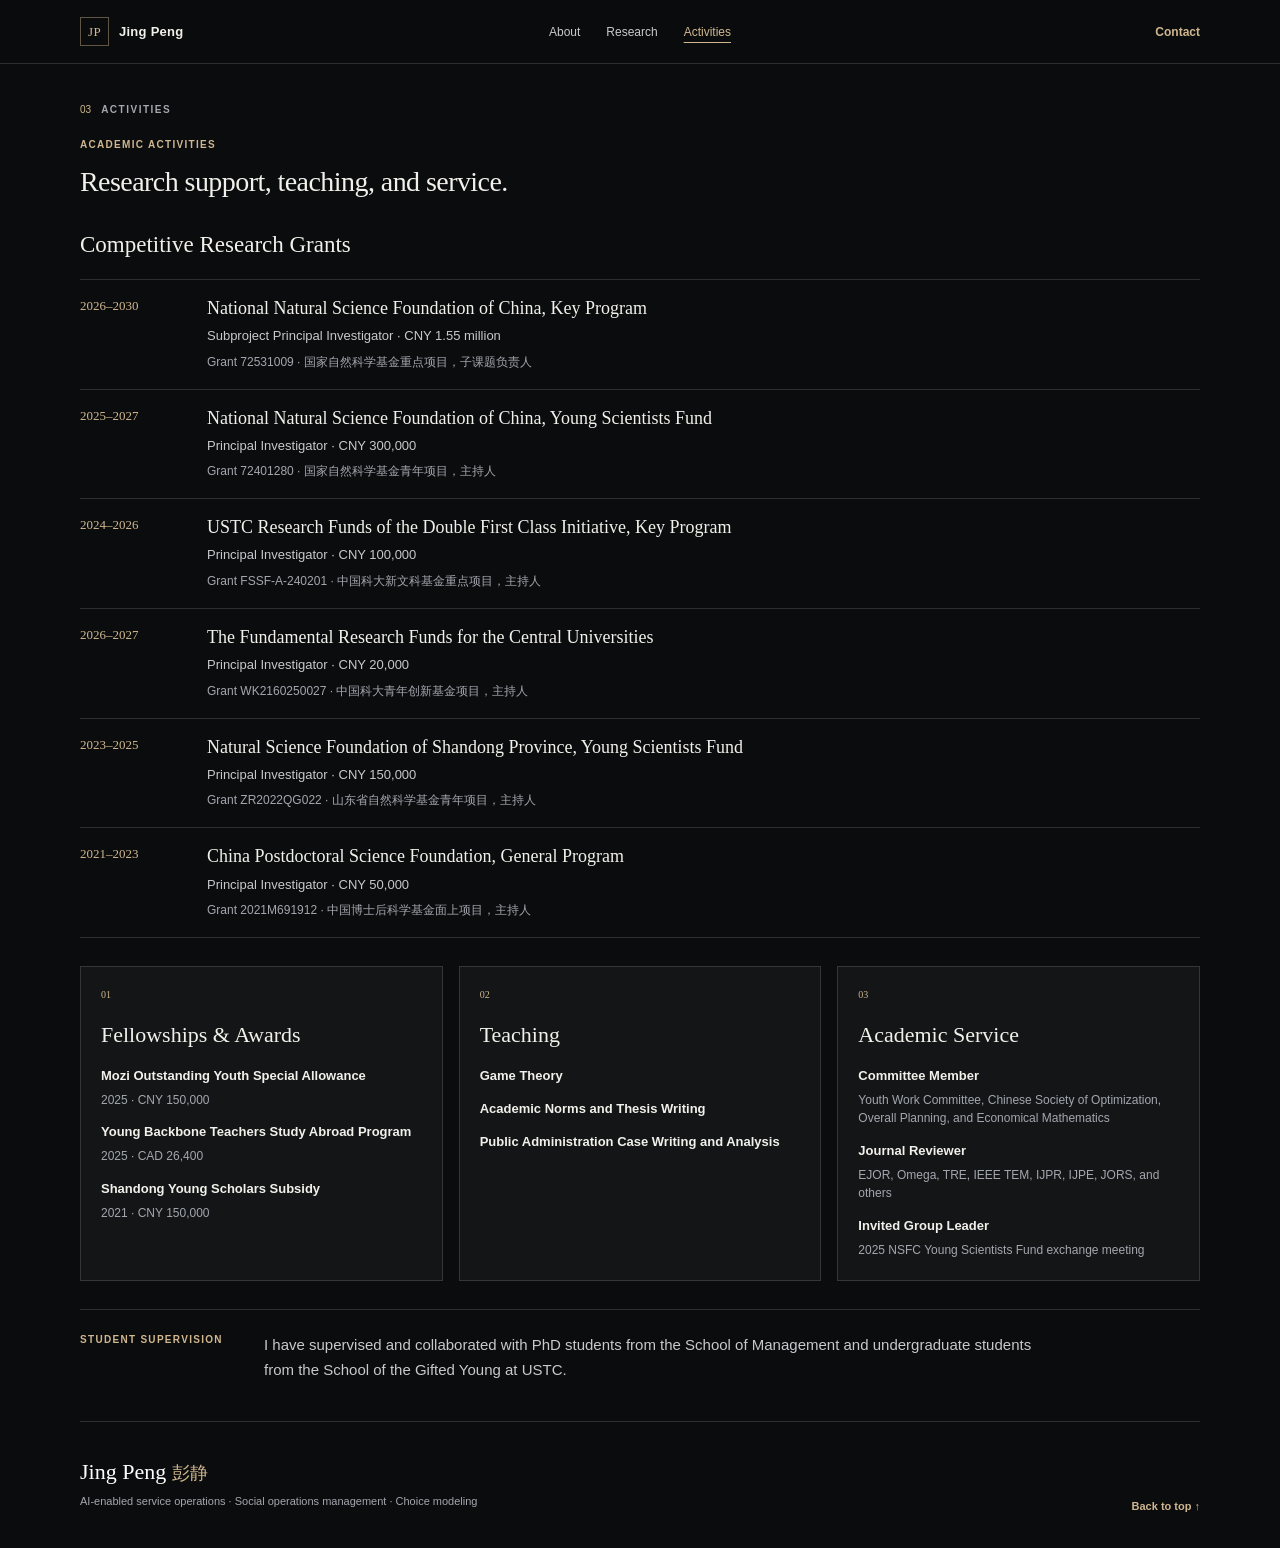
==== commit 95456c04: "Refine mentor appointments, contact links, and portrait crop" ====
--- a/activities/index.html
+++ b/activities/index.html
@@ -1 +1 @@
-<!DOCTYPE html><html lang="en"><head><meta charSet="utf-8"/><meta name="viewport" content="width=device-width, initial-scale=1"/><link rel="preload" href="https://jing-peng-homepage.pengjingeve.chatgpt.site/api/visit?source=homepage" as="image"/><link rel="preload" href="/jing-peng.jpg" as="image"/><link rel="stylesheet" href="/styles.css" data-precedence="next"/><link rel="stylesheet" href="/overrides.css?v=20261028-portrait"/><link rel="stylesheet" href="/editorial.css?v=20261103-pages"/><title>Activities | Jing Peng</title><meta name="description" content="Jing Peng is an operations management scholar working on AI-enabled service operations, social operations management, and choice modeling."/><link rel="shortcut icon" href="/favicon.svg"/><link rel="icon" href="/favicon.svg"/></head><body><main id="top"><img class="visit-beacon" src="https://jing-peng-homepage.pengjingeve.chatgpt.site/api/visit?source=homepage" alt="" aria-hidden="true" width="1" height="1"/><header class="site-header"><a class="wordmark" href="/" aria-label="Jing Peng, home"><span>JP</span><strong>Jing Peng</strong></a><nav aria-label="Primary navigation"><a href="/">About</a><a href="/research/">Research</a><a href="/activities/" aria-current="page">Activities</a></nav><a class="contact-link" href="mailto:pengjing07@ustc.edu.cn">Contact</a></header><section class="section activities" id="activities"><div class="section-label"><span>03</span><p>Activities</p></div><div class="activities-content"><div class="section-heading"><p class="kicker">Academic activities</p><h1 class="page-title">Research support, teaching, and service.</h1></div><div class="activity-block grants"><h3>Competitive Research Grants</h3><div class="grant-list"><article><span>2026–2030</span><div><h4>National Natural Science Foundation of China, Key Program</h4><p>Subproject Principal Investigator · CNY 1.55 million</p><small>Grant 72531009 · 国家自然科学基金重点项目，子课题负责人</small></div></article><article><span>2025–2027</span><div><h4>National Natural Science Foundation of China, Young Scientists Fund</h4><p>Principal Investigator · CNY 300,000</p><small>Grant 72401280 · 国家自然科学基金青年项目，主持人</small></div></article><article><span>2024–2026</span><div><h4>USTC Research Funds of the Double First Class Initiative, Key Program</h4><p>Principal Investigator · CNY 100,000</p><small>Grant FSSF-A-240201 · 中国科大新文科基金重点项目，主持人</small></div></article><article><span>2026–2027</span><div><h4>The Fundamental Research Funds for the Central Universities</h4><p>Principal Investigator · CNY 20,000</p><small>Grant WK2160250027 · 中国科大青年创新基金项目，主持人</small></div></article><article><span>2023–2025</span><div><h4>Natural Science Foundation of Shandong Province, Young Scientists Fund</h4><p>Principal Investigator · CNY 150,000</p><small>Grant ZR2022QG022 · 山东省自然科学基金青年项目，主持人</small></div></article><article><span>2021–2023</span><div><h4>China Postdoctoral Science Foundation, General Program</h4><p>Principal Investigator · CNY 50,000</p><small>Grant 2021M691912 · 中国博士后科学基金面上项目，主持人</small></div></article></div></div><div class="activity-cards"><article><p class="card-number">01</p><h3>Fellowships &amp; Awards</h3><ul><li><strong>Mozi Outstanding Youth Special Allowance</strong><span>2025 · CNY 150,000</span></li><li><strong>Young Backbone Teachers Study Abroad Program</strong><span>2025 · CAD 26,400</span></li><li><strong>Shandong Young Scholars Subsidy</strong><span>2021 · CNY 150,000</span></li></ul></article><article><p class="card-number">02</p><h3>Teaching</h3><ul><li><strong>Game Theory</strong></li><li><strong>Academic Norms and Thesis Writing</strong></li><li><strong>Public Administration Case Writing and Analysis</strong></li></ul></article><article><p class="card-number">03</p><h3>Academic Service</h3><ul><li><strong>Committee Member</strong><span>Youth Work Committee, Chinese Society of Optimization, Overall Planning, and Economical Mathematics</span></li><li><strong>Journal Reviewer</strong><span>EJOR, Omega, TRE, IEEE TEM, IJPR, IJPE, JORS, and others</span></li><li><strong>Invited Group Leader</strong><span>2025 NSFC Young Scientists Fund exchange meeting</span></li></ul></article></div><div class="supervision"><p class="kicker">Student supervision</p><p>I have supervised and collaborated with PhD students from the School of Management and undergraduate students from the School of the Gifted Young at USTC.</p></div></div></section><footer><div><p class="footer-name">Jing Peng <span>彭静</span></p><p>AI-enabled service operations · Social operations management · Choice modeling</p></div><div class="footer-contact"><a href="mailto:pengjing07@ustc.edu.cn">pengjing07@ustc.edu.cn</a><a href="mailto:ji.peng@utoronto.ca">ji.peng@utoronto.ca</a></div><a class="back-top" href="#top">Back to top ↑</a></footer></main></body></html>
+<!DOCTYPE html><html lang="en"><head><meta charSet="utf-8"/><meta name="viewport" content="width=device-width, initial-scale=1"/><link rel="preload" href="https://jing-peng-homepage.pengjingeve.chatgpt.site/api/visit?source=homepage" as="image"/><link rel="preload" href="/jing-peng.jpg" as="image"/><link rel="stylesheet" href="/styles.css" data-precedence="next"/><link rel="stylesheet" href="/overrides.css?v=20261028-portrait"/><link rel="stylesheet" href="/editorial.css?v=20261103-pages"/><title>Activities | Jing Peng</title><meta name="description" content="Jing Peng is an operations management scholar working on AI-enabled service operations, social operations management, and choice modeling."/><link rel="shortcut icon" href="/favicon.svg"/><link rel="icon" href="/favicon.svg"/></head><body><main id="top"><img class="visit-beacon" src="https://jing-peng-homepage.pengjingeve.chatgpt.site/api/visit?source=homepage" alt="" aria-hidden="true" width="1" height="1"/><header class="site-header"><a class="wordmark" href="/" aria-label="Jing Peng, home"><span>JP</span><strong>Jing Peng</strong></a><nav aria-label="Primary navigation"><a href="/">About</a><a href="/research/">Research</a><a href="/activities/" aria-current="page">Activities</a></nav><a class="contact-link" href="mailto:pengjing07@ustc.edu.cn">Contact</a></header><section class="section activities" id="activities"><div class="section-label"><span>03</span><p>Activities</p></div><div class="activities-content"><div class="section-heading"><p class="kicker">Academic activities</p><h1 class="page-title">Research support, teaching, and service.</h1></div><div class="activity-block grants"><h3>Competitive Research Grants</h3><div class="grant-list"><article><span>2026–2030</span><div><h4>National Natural Science Foundation of China, Key Program</h4><p>Subproject Principal Investigator · CNY 1.55 million</p><small>Grant 72531009 · 国家自然科学基金重点项目，子课题负责人</small></div></article><article><span>2025–2027</span><div><h4>National Natural Science Foundation of China, Young Scientists Fund</h4><p>Principal Investigator · CNY 300,000</p><small>Grant 72401280 · 国家自然科学基金青年项目，主持人</small></div></article><article><span>2024–2026</span><div><h4>USTC Research Funds of the Double First Class Initiative, Key Program</h4><p>Principal Investigator · CNY 100,000</p><small>Grant FSSF-A-240201 · 中国科大新文科基金重点项目，主持人</small></div></article><article><span>2026–2027</span><div><h4>The Fundamental Research Funds for the Central Universities</h4><p>Principal Investigator · CNY 20,000</p><small>Grant WK2160250027 · 中国科大青年创新基金项目，主持人</small></div></article><article><span>2023–2025</span><div><h4>Natural Science Foundation of Shandong Province, Young Scientists Fund</h4><p>Principal Investigator · CNY 150,000</p><small>Grant ZR2022QG022 · 山东省自然科学基金青年项目，主持人</small></div></article><article><span>2021–2023</span><div><h4>China Postdoctoral Science Foundation, General Program</h4><p>Principal Investigator · CNY 50,000</p><small>Grant 2021M691912 · 中国博士后科学基金面上项目，主持人</small></div></article></div></div><div class="activity-cards"><article><p class="card-number">01</p><h3>Fellowships &amp; Awards</h3><ul><li><strong>Mozi Outstanding Youth Special Allowance</strong><span>2025 · CNY 150,000</span></li><li><strong>Young Backbone Teachers Study Abroad Program</strong><span>2025 · CAD 26,400</span></li><li><strong>Shandong Young Scholars Subsidy</strong><span>2021 · CNY 150,000</span></li></ul></article><article><p class="card-number">02</p><h3>Teaching</h3><ul><li><strong>Game Theory</strong></li><li><strong>Academic Norms and Thesis Writing</strong></li><li><strong>Public Administration Case Writing and Analysis</strong></li></ul></article><article><p class="card-number">03</p><h3>Academic Service</h3><ul><li><strong>Committee Member</strong><span>Youth Work Committee, Chinese Society of Optimization, Overall Planning, and Economical Mathematics</span></li><li><strong>Journal Reviewer</strong><span>EJOR, Omega, TRE, IEEE TEM, IJPR, IJPE, JORS, and others</span></li><li><strong>Invited Group Leader</strong><span>2025 NSFC Young Scientists Fund exchange meeting</span></li></ul></article></div><div class="supervision"><p class="kicker">Student supervision</p><p>I have supervised and collaborated with PhD students from the School of Management and undergraduate students from the School of the Gifted Young at USTC.</p></div></div></section><footer><div><p class="footer-name">Jing Peng <span>彭静</span></p><p>AI-enabled service operations · Social operations management · Choice modeling</p></div><a class="back-top" href="#top">Back to top ↑</a></footer></main></body></html>
--- a/editorial.css
+++ b/editorial.css
@@ -207,3 +207,25 @@
  .intro-copy h1{font-size:29px}
  .intro-copy h1 span{font-size:18px}
 }
+
+/* Keep Rotman appointments immediately below the mentor's name. */
+.intro-heading{align-items:start}
+.intro-copy .rotman-timeline{margin-top:14px;padding:0;border:0;gap:18px}
+.intro-footer{display:grid;grid-template-columns:minmax(0,1fr) auto minmax(0,1fr);gap:24px;padding-top:18px;border-top:1px solid var(--line)}
+.intro-footer .profile-links{justify-content:flex-end}
+footer{grid-template-columns:1fr auto}
+@media(max-width:900px){
+ .intro-footer{grid-template-columns:1fr auto;gap:14px 24px}
+ .intro-footer .profile-links{grid-column:1/-1;justify-content:flex-start}
+}
+@media(max-width:700px){
+ .intro-copy .rotman-timeline{grid-column:1/-1;grid-row:5;margin-top:0;gap:0}
+ .intro-footer{margin-top:18px;gap:14px 16px}
+ .intro-footer .profile-links{margin-top:0}
+ footer{grid-template-columns:1fr}
+}
+@media(max-width:360px){.intro-footer .intro-contact{font-size:11px;gap:4px}}
+
+/* Enlarge the photo inside its existing circular frame. */
+.intro-portrait{overflow:hidden;border-radius:50%}
+.intro-portrait img{transform:scale(1.3);transform-origin:center 20%}
